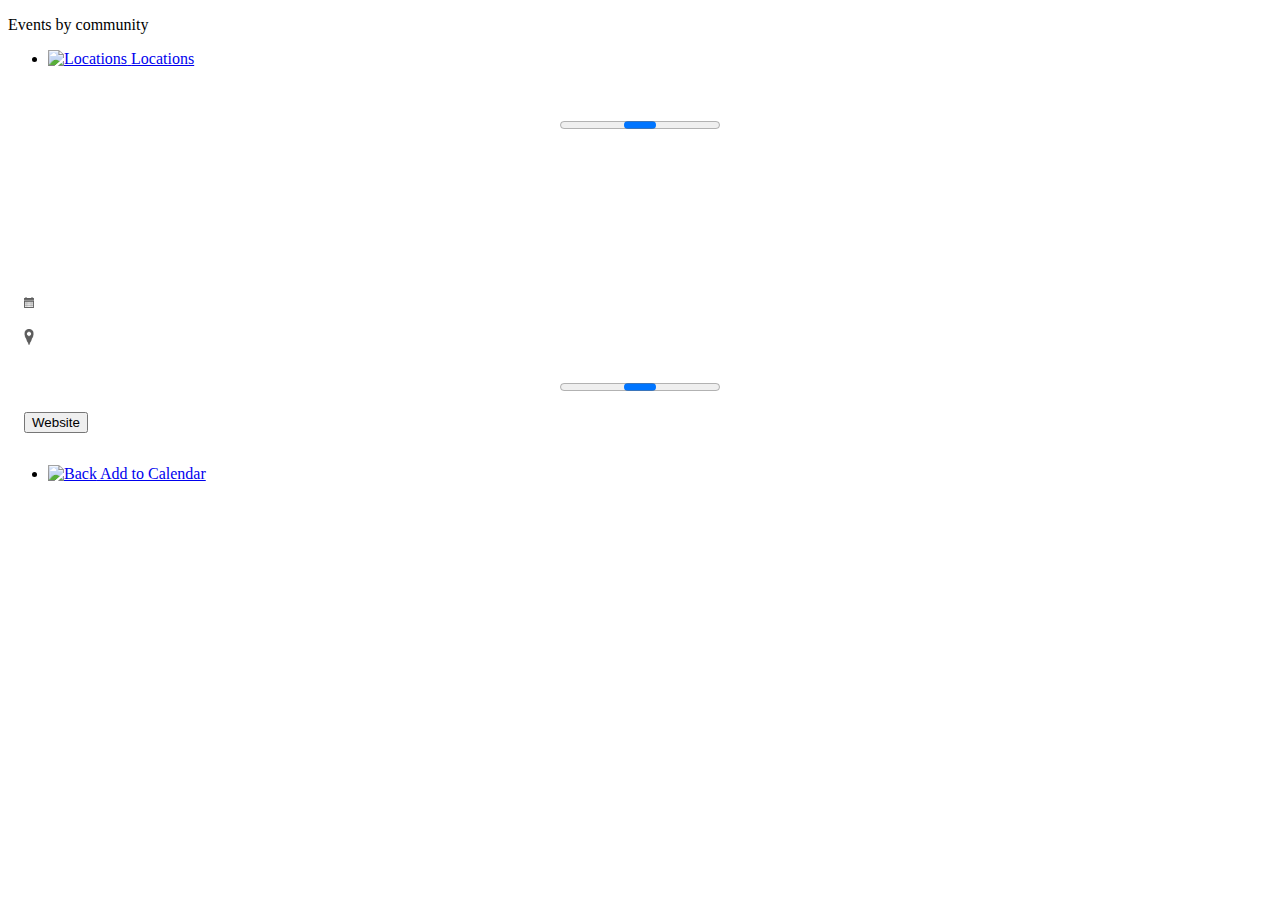
==== eventunity-html5-app/www/index.html @ 4cff4c7e "Added map with Leaflet and OSM" ====
<!DOCTYPE html>
<html>
  <head>
    <meta charset="utf-8">
    <title>Eventunity</title>
    <meta name="description" content="Find community events near you">
    <meta name="viewport" content="width=device-width, initial-scale=1, maximum-scale=1, user-scalable=0">

    <!-- Ubuntu UI Style imports - Ambiance theme -->
    <link href="/usr/share/ubuntu-html5-ui-toolkit/0.1/ambiance/css/appTemplate.css" rel="stylesheet" type="text/css" />
    <link href="css/app.css" rel="stylesheet" type="text/css" />
    <link href="css/leaflet.css" rel="stylesheet" type="text/css" />

    <script src="file:///usr/share/javascript/jquery/jquery.min.js"></script>
    <!-- Ubuntu UI javascript imports - Ambiance theme -->
    <script src="/usr/share/ubuntu-html5-ui-toolkit/0.1/ambiance/js/fast-buttons.js"></script>
    <script src="/usr/share/ubuntu-html5-ui-toolkit/0.1/ambiance/js/core.js"></script>
    <script src="/usr/share/ubuntu-html5-ui-toolkit/0.1/ambiance/js/buttons.js"></script>
    <script src="/usr/share/ubuntu-html5-ui-toolkit/0.1/ambiance/js/dialogs.js"></script>
    <script src="/usr/share/ubuntu-html5-ui-toolkit/0.1/ambiance/js/page.js"></script>
    <script src="/usr/share/ubuntu-html5-ui-toolkit/0.1/ambiance/js/pagestacks.js"></script>
    <script src="/usr/share/ubuntu-html5-ui-toolkit/0.1/ambiance/js/tabs.js"></script>
    <script src="/usr/share/ubuntu-html5-ui-toolkit/0.1/ambiance/js/list.js"></script>
    <script src="/usr/share/ubuntu-html5-ui-toolkit/0.1/ambiance/js/toolbars.js"></script>
    <script src="/usr/share/ubuntu-html5-ui-toolkit/0.1/ambiance/js/option-selector.js"></script>

    <!-- Cordova platform API access - Uncomment this to have access to the Javascript APIs -->
    <!-- <script src="cordova/cordova.js"></script> -->

    <!-- Application script -->
    <script src="js/app.js"></script>
    <script src="js/leaflet.js"></script>
  </head>

  <body>

    <div data-role="mainview">

      <header data-role="header">
      </header>

      <div data-role="content">

          <div data-role="pagestack">

          <!-- Communities list -->
          <div data-role="page" id="main" data-title="Eventunity">
            <section data-role="option-selector" id="locations" style="margin: 1rem; width: auto;">
                <ul></ul>
            </section>
            <section data-role="list" id="local-events" class="event-list">
                <header></header>
            </section>
            <div class="inset">
              <div style="margin: 1rem; margin-top: 0; text-align: center;">
                <button id="local-events-more" data-role="button" style="display: none;">Show more events</button>
                <p id="local-events-msg" style="display: none;">Sorry, no events found.</p>
              </div>
            </div>

            <section data-role="list" id="communities">
                <header class="large-font">Events by community</header>
            </section>

            <footer data-role="footer" id="toolbar-main">
                <nav>
                    <ul>
                        <li>
                            <a href="#" id="action-add-location">
                                <img src="/usr/share/ubuntu-html5-ui-toolkit/0.1/ambiance/img/actions/language-chooser.svg" alt="Locations">
                                <span>Locations</span>
                            </a>
                        </li>
                   </ul>
               </nav>
            </footer>
          </div>

          <!-- Events list -->
          <div data-role="page" id="event-page" data-title="Upcoming events">
            <section data-role="list" id="events" class="event-list">
                <header class="large-font"></header>
            </section>
            <div class="inset" style="text-align: center; padding-top: 2rem;">
                <progress id="event-list-progress"></progress>
                <p id="event-list-msg" style="display: none;">Sorry, no events found.</p>
            </div>
          </div>

          <!-- Event detail -->
          <div data-role="page" id="detail-page" data-title="Event">
            <section id="eventdetail">
                <div id="map"></div>
                <div class="event-content">
                    <p id="detail-name" class="xlarge-font"></p>
                    <p><span id="detail-date" class="event-date"></span></p>
                    <p><span id="detail-location" class="event-location"></span></p>
                    <p id="detail-description"></p>
                    <div class="inset" id="event-detail-progress" style="text-align: center; padding: 1rem;">
                        <progress></progress>
                    </div>
                    <div class="inset">
                      <div>
                        <button id="button-website" data-role="button">Website</button>
                      </div>
                    </div>
                </div>
            </section>
            <footer data-role="footer" class="revealed" style="display: block;">
                <nav>
                    <ul>
                        <li>
                            <a href="#" id="action-calendar">
                                <img src="/usr/share/ubuntu-html5-ui-toolkit/0.1/ambiance/img/actions/event-new.svg" alt="Back">
                                <span>Add to Calendar</span>
                            </a>
                        </li>
                   </ul>
               </nav>
            </footer>
          </div>

          </div>

      </div>
      
    </div>
  </body>
</html>
---- eventunity-html5-app/www/css/app.css ----
#communities ul li a {
  line-height: 1.1rem;
  padding-top: 0.5rem;
  padding-left: 0rem;
}

#communities ul li a aside {
  margin-right: 0.5rem;
}

[data-role="list"] aside {
  top: 1.0rem;
  width: 2.5rem;
}

.event-list ul li a {
  line-height: 1.1rem;
  padding-top: 0.5rem;
  padding-left: 0rem;
  font-weight: bold;
}

.event-list ul li {
  height: 4.5rem;
}

span.event-date {
  padding: 0 0.5rem 0 1rem;
  background: transparent url('../img/calendar.png') no-repeat left center;
  background-size: 0.65rem;
  font-weight: normal;
}

span.event-location {
  padding: 0 0.5rem 0 1rem;
  background: transparent url('../img/marker.png') no-repeat left center;
  background-size: 0.65rem;
  font-weight: normal;
}

.event-content {
  padding: 1rem;
}

#detail-description {
  margin-top: 1rem;
  margin-bottom: 1rem;
}

[data-role="option-selector"] li.closed-progress:after {
  background: transparent url(../img/spinner.gif) no-repeat center center;
}

#map { height: 8rem;}
---- eventunity-html5-app/www/css/leaflet.css ----
/* required styles */

.leaflet-map-pane,
.leaflet-tile,
.leaflet-marker-icon,
.leaflet-marker-shadow,
.leaflet-tile-pane,
.leaflet-tile-container,
.leaflet-overlay-pane,
.leaflet-shadow-pane,
.leaflet-marker-pane,
.leaflet-popup-pane,
.leaflet-overlay-pane svg,
.leaflet-zoom-box,
.leaflet-image-layer,
.leaflet-layer {
	position: absolute;
	left: 0;
	top: 0;
	}
.leaflet-container {
	overflow: hidden;
	-ms-touch-action: none;
	}
.leaflet-tile,
.leaflet-marker-icon,
.leaflet-marker-shadow {
	-webkit-user-select: none;
	   -moz-user-select: none;
	        user-select: none;
	-webkit-user-drag: none;
	}
.leaflet-marker-icon,
.leaflet-marker-shadow {
	display: block;
	}
/* map is broken in FF if you have max-width: 100% on tiles */
.leaflet-container img {
	max-width: none !important;
	}
/* stupid Android 2 doesn't understand "max-width: none" properly */
.leaflet-container img.leaflet-image-layer {
	max-width: 15000px !important;
	}
.leaflet-tile {
	filter: inherit;
	visibility: hidden;
	}
.leaflet-tile-loaded {
	visibility: inherit;
	}
.leaflet-zoom-box {
	width: 0;
	height: 0;
	}
/* workaround for https://bugzilla.mozilla.org/show_bug.cgi?id=888319 */
.leaflet-overlay-pane svg {
	-moz-user-select: none;
	}

.leaflet-tile-pane    { z-index: 2; }
.leaflet-objects-pane { z-index: 3; }
.leaflet-overlay-pane { z-index: 4; }
.leaflet-shadow-pane  { z-index: 5; }
.leaflet-marker-pane  { z-index: 6; }
.leaflet-popup-pane   { z-index: 7; }

.leaflet-vml-shape {
	width: 1px;
	height: 1px;
	}
.lvml {
	behavior: url(#default#VML);
	display: inline-block;
	position: absolute;
	}


/* control positioning */

.leaflet-control {
	position: relative;
	z-index: 7;
	pointer-events: auto;
	}
.leaflet-top,
.leaflet-bottom {
	position: absolute;
	z-index: 1000;
	pointer-events: none;
	}
.leaflet-top {
	top: 0;
	}
.leaflet-right {
	right: 0;
	}
.leaflet-bottom {
	bottom: 0;
	}
.leaflet-left {
	left: 0;
	}
.leaflet-control {
	float: left;
	clear: both;
	}
.leaflet-right .leaflet-control {
	float: right;
	}
.leaflet-top .leaflet-control {
	margin-top: 10px;
	}
.leaflet-bottom .leaflet-control {
	margin-bottom: 10px;
	}
.leaflet-left .leaflet-control {
	margin-left: 10px;
	}
.leaflet-right .leaflet-control {
	margin-right: 10px;
	}


/* zoom and fade animations */

.leaflet-fade-anim .leaflet-tile,
.leaflet-fade-anim .leaflet-popup {
	opacity: 0;
	-webkit-transition: opacity 0.2s linear;
	   -moz-transition: opacity 0.2s linear;
	     -o-transition: opacity 0.2s linear;
	        transition: opacity 0.2s linear;
	}
.leaflet-fade-anim .leaflet-tile-loaded,
.leaflet-fade-anim .leaflet-map-pane .leaflet-popup {
	opacity: 1;
	}

.leaflet-zoom-anim .leaflet-zoom-animated {
	-webkit-transition: -webkit-transform 0.25s cubic-bezier(0,0,0.25,1);
	   -moz-transition:    -moz-transform 0.25s cubic-bezier(0,0,0.25,1);
	     -o-transition:      -o-transform 0.25s cubic-bezier(0,0,0.25,1);
	        transition:         transform 0.25s cubic-bezier(0,0,0.25,1);
	}
.leaflet-zoom-anim .leaflet-tile,
.leaflet-pan-anim .leaflet-tile,
.leaflet-touching .leaflet-zoom-animated {
	-webkit-transition: none;
	   -moz-transition: none;
	     -o-transition: none;
	        transition: none;
	}

.leaflet-zoom-anim .leaflet-zoom-hide {
	visibility: hidden;
	}


/* cursors */

.leaflet-clickable {
	cursor: pointer;
	}
.leaflet-container {
	cursor: -webkit-grab;
	cursor:    -moz-grab;
	}
.leaflet-popup-pane,
.leaflet-control {
	cursor: auto;
	}
.leaflet-dragging .leaflet-container,
.leaflet-dragging .leaflet-clickable {
	cursor: move;
	cursor: -webkit-grabbing;
	cursor:    -moz-grabbing;
	}


/* visual tweaks */

.leaflet-container {
	background: #ddd;
	outline: 0;
	}
.leaflet-container a {
	color: #0078A8;
	}
.leaflet-container a.leaflet-active {
	outline: 2px solid orange;
	}
.leaflet-zoom-box {
	border: 2px dotted #38f;
	background: rgba(255,255,255,0.5);
	}


/* general typography */
.leaflet-container {
	font: 12px/1.5 "Helvetica Neue", Arial, Helvetica, sans-serif;
	}


/* general toolbar styles */

.leaflet-bar {
	box-shadow: 0 1px 5px rgba(0,0,0,0.65);
	border-radius: 4px;
	}
.leaflet-bar a,
.leaflet-bar a:hover {
	background-color: #fff;
	border-bottom: 1px solid #ccc;
	width: 26px;
	height: 26px;
	line-height: 26px;
	display: block;
	text-align: center;
	text-decoration: none;
	color: black;
	}
.leaflet-bar a,
.leaflet-control-layers-toggle {
	background-position: 50% 50%;
	background-repeat: no-repeat;
	display: block;
	}
.leaflet-bar a:hover {
	background-color: #f4f4f4;
	}
.leaflet-bar a:first-child {
	border-top-left-radius: 4px;
	border-top-right-radius: 4px;
	}
.leaflet-bar a:last-child {
	border-bottom-left-radius: 4px;
	border-bottom-right-radius: 4px;
	border-bottom: none;
	}
.leaflet-bar a.leaflet-disabled {
	cursor: default;
	background-color: #f4f4f4;
	color: #bbb;
	}

.leaflet-touch .leaflet-bar a {
	width: 30px;
	height: 30px;
	line-height: 30px;
	}


/* zoom control */

.leaflet-control-zoom-in,
.leaflet-control-zoom-out {
	font: bold 18px 'Lucida Console', Monaco, monospace;
	text-indent: 1px;
	}
.leaflet-control-zoom-out {
	font-size: 20px;
	}

.leaflet-touch .leaflet-control-zoom-in {
	font-size: 22px;
	}
.leaflet-touch .leaflet-control-zoom-out {
	font-size: 24px;
	}


/* layers control */

.leaflet-control-layers {
	box-shadow: 0 1px 5px rgba(0,0,0,0.4);
	background: #fff;
	border-radius: 5px;
	}
.leaflet-control-layers-toggle {
	background-image: url(images/layers.png);
	width: 36px;
	height: 36px;
	}
.leaflet-retina .leaflet-control-layers-toggle {
	background-image: url(images/layers-2x.png);
	background-size: 26px 26px;
	}
.leaflet-touch .leaflet-control-layers-toggle {
	width: 44px;
	height: 44px;
	}
.leaflet-control-layers .leaflet-control-layers-list,
.leaflet-control-layers-expanded .leaflet-control-layers-toggle {
	display: none;
	}
.leaflet-control-layers-expanded .leaflet-control-layers-list {
	display: block;
	position: relative;
	}
.leaflet-control-layers-expanded {
	padding: 6px 10px 6px 6px;
	color: #333;
	background: #fff;
	}
.leaflet-control-layers-selector {
	margin-top: 2px;
	position: relative;
	top: 1px;
	}
.leaflet-control-layers label {
	display: block;
	}
.leaflet-control-layers-separator {
	height: 0;
	border-top: 1px solid #ddd;
	margin: 5px -10px 5px -6px;
	}


/* attribution and scale controls */

.leaflet-container .leaflet-control-attribution {
	background: #fff;
	background: rgba(255, 255, 255, 0.7);
	margin: 0;
	}
.leaflet-control-attribution,
.leaflet-control-scale-line {
	padding: 0 5px;
	color: #333;
	}
.leaflet-control-attribution a {
	text-decoration: none;
	}
.leaflet-control-attribution a:hover {
	text-decoration: underline;
	}
.leaflet-container .leaflet-control-attribution,
.leaflet-container .leaflet-control-scale {
	font-size: 11px;
	}
.leaflet-left .leaflet-control-scale {
	margin-left: 5px;
	}
.leaflet-bottom .leaflet-control-scale {
	margin-bottom: 5px;
	}
.leaflet-control-scale-line {
	border: 2px solid #777;
	border-top: none;
	line-height: 1.1;
	padding: 2px 5px 1px;
	font-size: 11px;
	white-space: nowrap;
	overflow: hidden;
	-moz-box-sizing: content-box;
	     box-sizing: content-box;

	background: #fff;
	background: rgba(255, 255, 255, 0.5);
	}
.leaflet-control-scale-line:not(:first-child) {
	border-top: 2px solid #777;
	border-bottom: none;
	margin-top: -2px;
	}
.leaflet-control-scale-line:not(:first-child):not(:last-child) {
	border-bottom: 2px solid #777;
	}

.leaflet-touch .leaflet-control-attribution,
.leaflet-touch .leaflet-control-layers,
.leaflet-touch .leaflet-bar {
	box-shadow: none;
	}
.leaflet-touch .leaflet-control-layers,
.leaflet-touch .leaflet-bar {
	border: 2px solid rgba(0,0,0,0.2);
	background-clip: padding-box;
	}


/* popup */

.leaflet-popup {
	position: absolute;
	text-align: center;
	}
.leaflet-popup-content-wrapper {
	padding: 1px;
	text-align: left;
	border-radius: 12px;
	}
.leaflet-popup-content {
	margin: 13px 19px;
	line-height: 1.4;
	}
.leaflet-popup-content p {
	margin: 18px 0;
	}
.leaflet-popup-tip-container {
	margin: 0 auto;
	width: 40px;
	height: 20px;
	position: relative;
	overflow: hidden;
	}
.leaflet-popup-tip {
	width: 17px;
	height: 17px;
	padding: 1px;

	margin: -10px auto 0;

	-webkit-transform: rotate(45deg);
	   -moz-transform: rotate(45deg);
	    -ms-transform: rotate(45deg);
	     -o-transform: rotate(45deg);
	        transform: rotate(45deg);
	}
.leaflet-popup-content-wrapper,
.leaflet-popup-tip {
	background: white;

	box-shadow: 0 3px 14px rgba(0,0,0,0.4);
	}
.leaflet-container a.leaflet-popup-close-button {
	position: absolute;
	top: 0;
	right: 0;
	padding: 4px 4px 0 0;
	text-align: center;
	width: 18px;
	height: 14px;
	font: 16px/14px Tahoma, Verdana, sans-serif;
	color: #c3c3c3;
	text-decoration: none;
	font-weight: bold;
	background: transparent;
	}
.leaflet-container a.leaflet-popup-close-button:hover {
	color: #999;
	}
.leaflet-popup-scrolled {
	overflow: auto;
	border-bottom: 1px solid #ddd;
	border-top: 1px solid #ddd;
	}

.leaflet-oldie .leaflet-popup-content-wrapper {
	zoom: 1;
	}
.leaflet-oldie .leaflet-popup-tip {
	width: 24px;
	margin: 0 auto;

	-ms-filter: "progid:DXImageTransform.Microsoft.Matrix(M11=0.70710678, M12=0.70710678, M21=-0.70710678, M22=0.70710678)";
	filter: progid:DXImageTransform.Microsoft.Matrix(M11=0.70710678, M12=0.70710678, M21=-0.70710678, M22=0.70710678);
	}
.leaflet-oldie .leaflet-popup-tip-container {
	margin-top: -1px;
	}

.leaflet-oldie .leaflet-control-zoom,
.leaflet-oldie .leaflet-control-layers,
.leaflet-oldie .leaflet-popup-content-wrapper,
.leaflet-oldie .leaflet-popup-tip {
	border: 1px solid #999;
	}


/* div icon */

.leaflet-div-icon {
	background: #fff;
	border: 1px solid #666;
	}
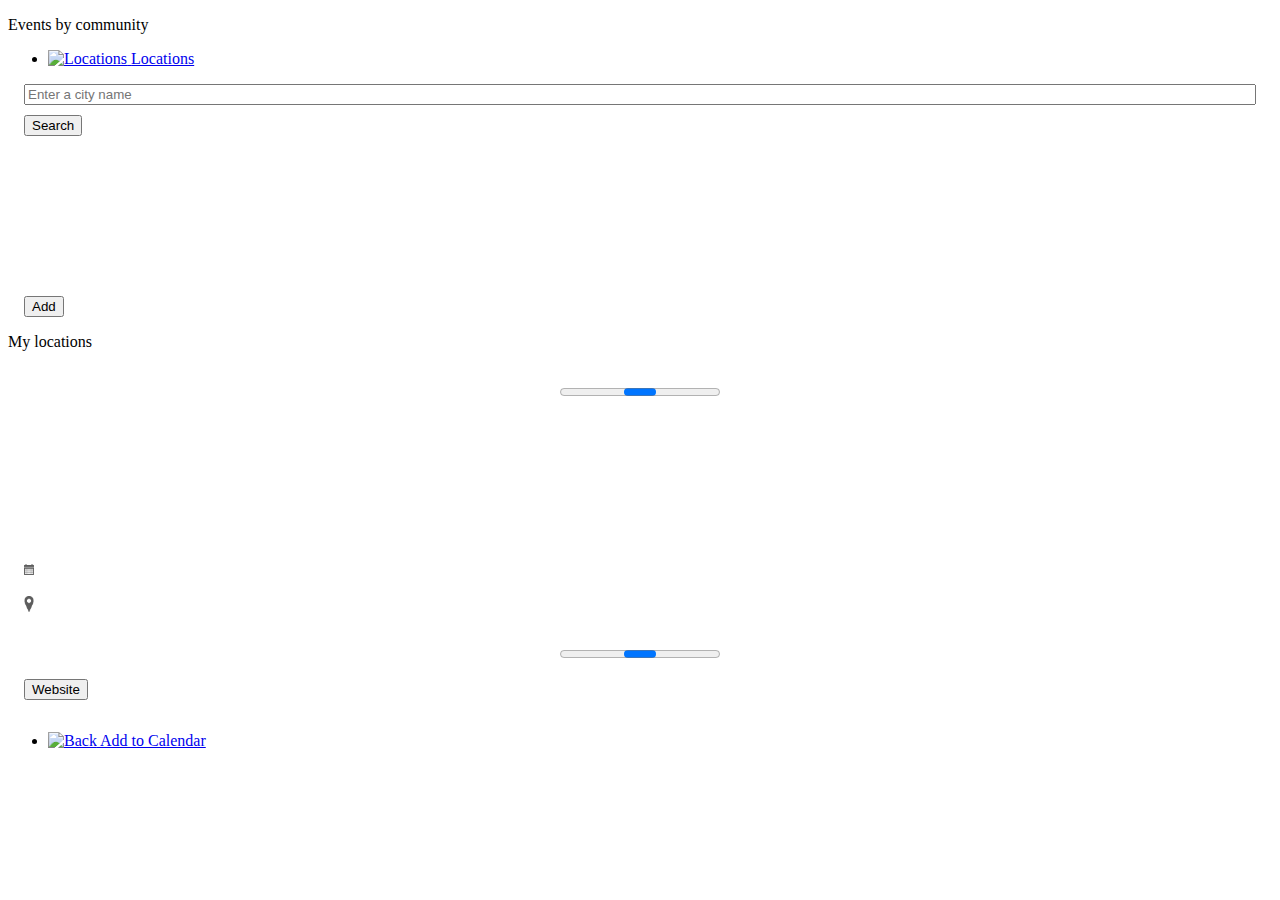
==== commit 255e8e71: "New location admin page" ====
--- a/eventunity-html5-app/www/index.html
+++ b/eventunity-html5-app/www/index.html
@@ -43,7 +43,7 @@
 
           <div data-role="pagestack">
 
-          <!-- Communities list -->
+          <!-- Home page -->
           <div data-role="page" id="main" data-title="Eventunity">
             <section data-role="option-selector" id="locations" style="margin: 1rem; width: auto;">
                 <ul></ul>
@@ -66,7 +66,7 @@
                 <nav>
                     <ul>
                         <li>
-                            <a href="#" id="action-add-location">
+                            <a href="#" id="action-location-admin">
                                 <img src="/usr/share/ubuntu-html5-ui-toolkit/0.1/ambiance/img/actions/language-chooser.svg" alt="Locations">
                                 <span>Locations</span>
                             </a>
@@ -74,6 +74,27 @@
                    </ul>
                </nav>
             </footer>
+          </div>
+
+          <!-- Location admin page -->
+          <div data-role="page" id="location-page" data-title="Locations">
+            <section style="margin: 1rem;">
+                <div class="inset">
+                    <input id="location-name" type="search" placeholder="Enter a city name" style="width: 100%; margin-bottom: 10px;">
+                    <button id="location-search" data-role="button">Search</button>
+                </div>
+                <div id="map-location"></div>
+                <div class="">
+                    <div class="inset">
+                      <div>
+                        <button id="location-add" data-role="button" class="negative">Add</button>
+                      </div>
+                    </div>
+                </div>
+            </section>
+            <section data-role="list" id="locations-admin" class="">
+                <header class="large-font">My locations</header>
+            </section>
           </div>
 
           <!-- Events list -->
@@ -90,7 +111,7 @@
           <!-- Event detail -->
           <div data-role="page" id="detail-page" data-title="Event">
             <section id="eventdetail">
-                <div id="map"></div>
+                <div id="map-event"></div>
                 <div class="event-content">
                     <p id="detail-name" class="xlarge-font"></p>
                     <p><span id="detail-date" class="event-date"></span></p>
--- a/eventunity-html5-app/www/css/app.css
+++ b/eventunity-html5-app/www/css/app.css
@@ -51,4 +51,20 @@
   background: transparent url(../img/spinner.gif) no-repeat center center;
 }
 
-#map { height: 8rem;}
+#map-location {
+  height: 10rem;
+}
+
+#map-event {
+  height: 8rem;
+}
+
+#locations-admin ul li {
+  padding-left: 0px;
+}
+
+#locations-admin ul li a::after {
+  background: transparent url(/usr/share/ubuntu-html5-ui-toolkit/0.1/ambiance/img/actions/edit-clear.svg) no-repeat 0rem 0rem;
+  background-size: cover;
+  right: 1rem;
+}
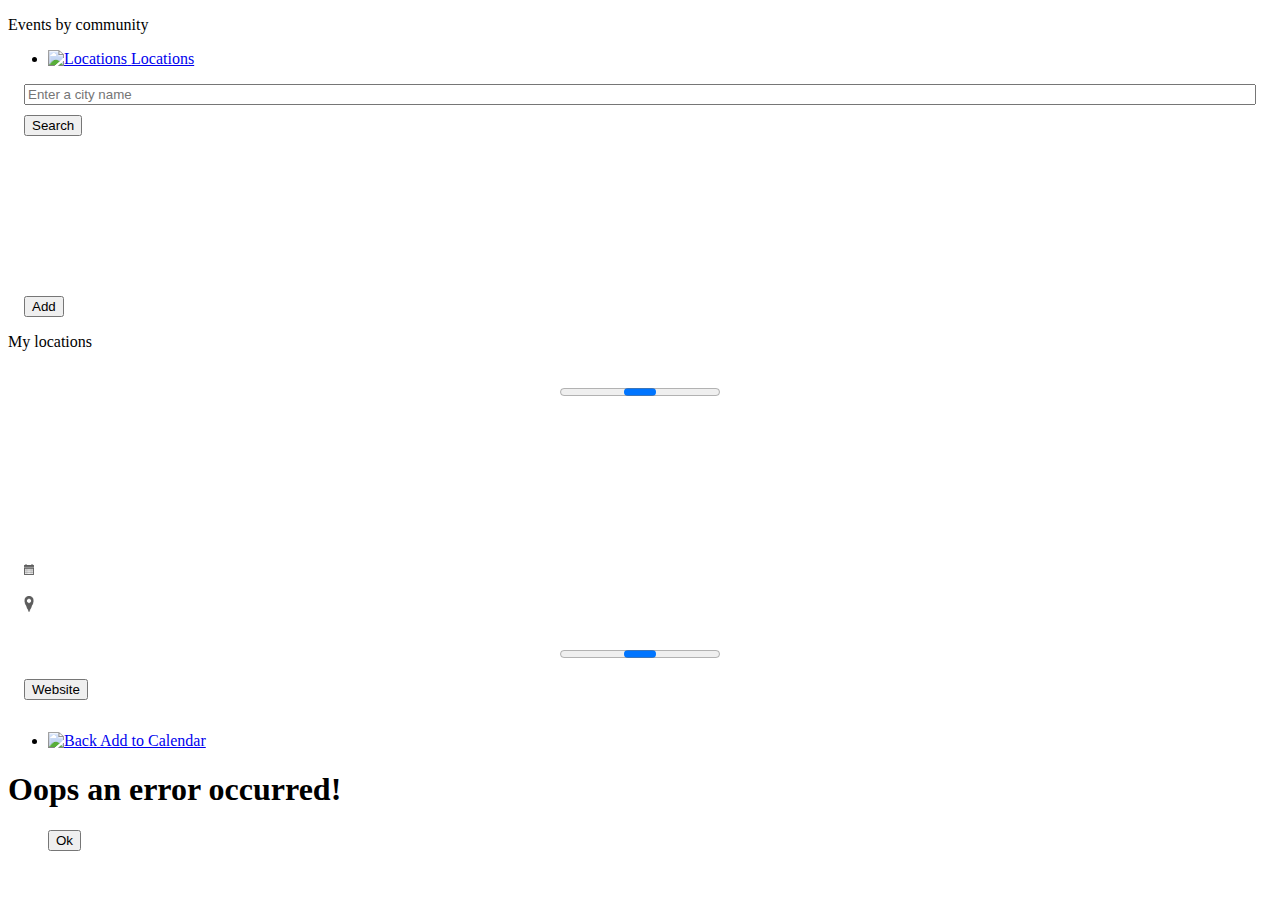
==== commit 44d252d5: "New dialog for API errors" ====
--- a/eventunity-html5-app/www/index.html
+++ b/eventunity-html5-app/www/index.html
@@ -143,6 +143,16 @@
 
           </div>
 
+          <div data-role="dialog" id="dialog-error">
+            <section>
+                <h1>Oops an error occurred!</h1>
+                <p></p>
+                <menu>
+                    <button data-role="button" id="button-error-ok">Ok</button>
+                </menu>
+            </section>
+          </div>
+
       </div>
       
     </div>
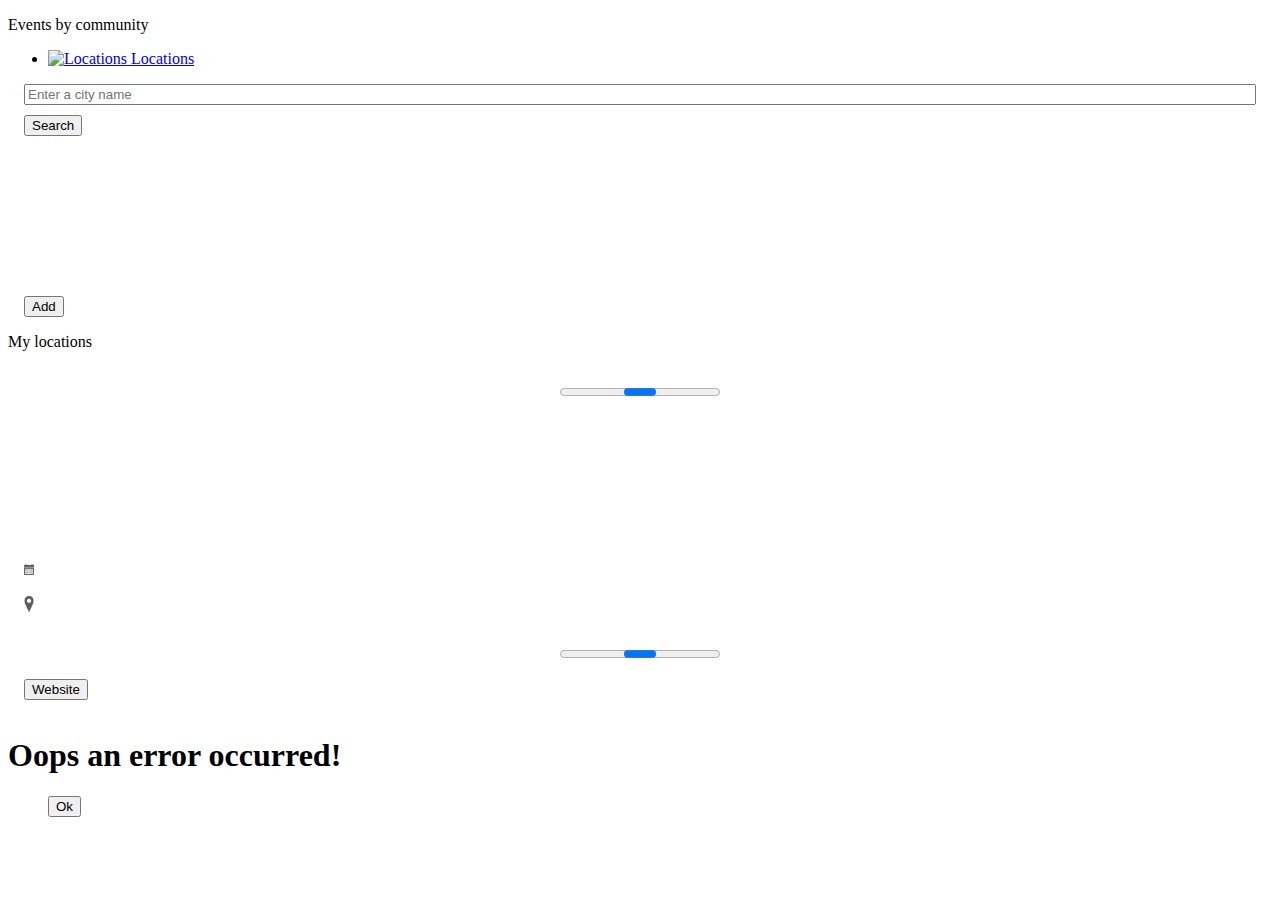
==== commit f4e53723: "Removed not implement feature "Add to calendar"" ====
--- a/eventunity-html5-app/www/index.html
+++ b/eventunity-html5-app/www/index.html
@@ -11,7 +11,6 @@
     <link href="css/app.css" rel="stylesheet" type="text/css" />
     <link href="css/leaflet.css" rel="stylesheet" type="text/css" />
 
-    <script src="file:///usr/share/javascript/jquery/jquery.min.js"></script>
     <!-- Ubuntu UI javascript imports - Ambiance theme -->
     <script src="/usr/share/ubuntu-html5-ui-toolkit/0.1/ambiance/js/fast-buttons.js"></script>
     <script src="/usr/share/ubuntu-html5-ui-toolkit/0.1/ambiance/js/core.js"></script>
@@ -28,6 +27,7 @@
     <!-- <script src="cordova/cordova.js"></script> -->
 
     <!-- Application script -->
+    <script src="js/jquery.min.js"></script>
     <script src="js/app.js"></script>
     <script src="js/leaflet.js"></script>
   </head>
@@ -62,7 +62,7 @@
                 <header class="large-font">Events by community</header>
             </section>
 
-            <footer data-role="footer" id="toolbar-main">
+            <footer data-role="footer" id="toolbar-main" class="revealed">
                 <nav>
                     <ul>
                         <li>
@@ -127,18 +127,6 @@
                     </div>
                 </div>
             </section>
-            <footer data-role="footer" class="revealed" style="display: block;">
-                <nav>
-                    <ul>
-                        <li>
-                            <a href="#" id="action-calendar">
-                                <img src="/usr/share/ubuntu-html5-ui-toolkit/0.1/ambiance/img/actions/event-new.svg" alt="Back">
-                                <span>Add to Calendar</span>
-                            </a>
-                        </li>
-                   </ul>
-               </nav>
-            </footer>
           </div>
 
           </div>
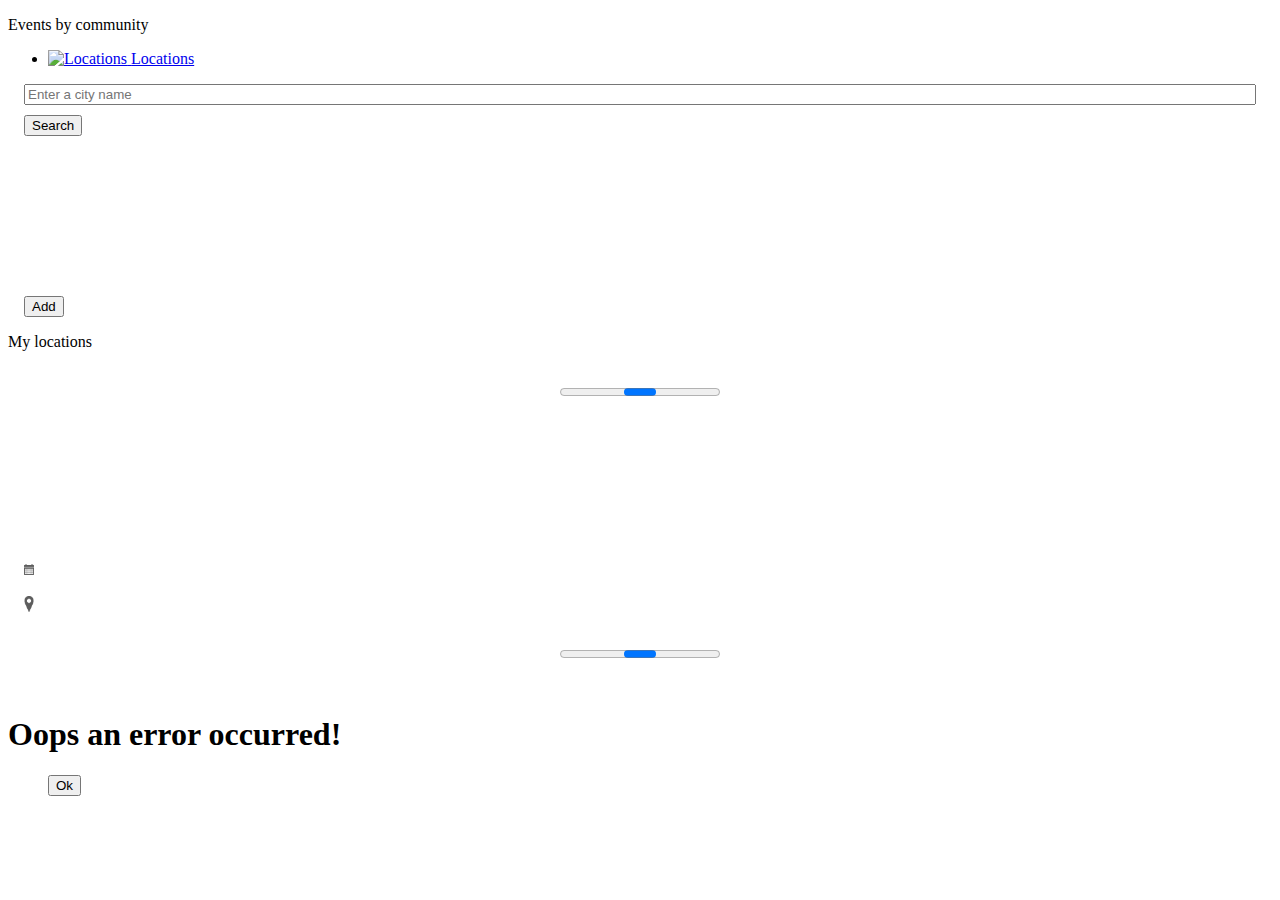
==== commit c3648358: "Removed button that allows open event link" ====
--- a/eventunity-html5-app/www/index.html
+++ b/eventunity-html5-app/www/index.html
@@ -120,11 +120,6 @@
                     <div class="inset" id="event-detail-progress" style="text-align: center; padding: 1rem;">
                         <progress></progress>
                     </div>
-                    <div class="inset">
-                      <div>
-                        <button id="button-website" data-role="button">Website</button>
-                      </div>
-                    </div>
                 </div>
             </section>
           </div>
